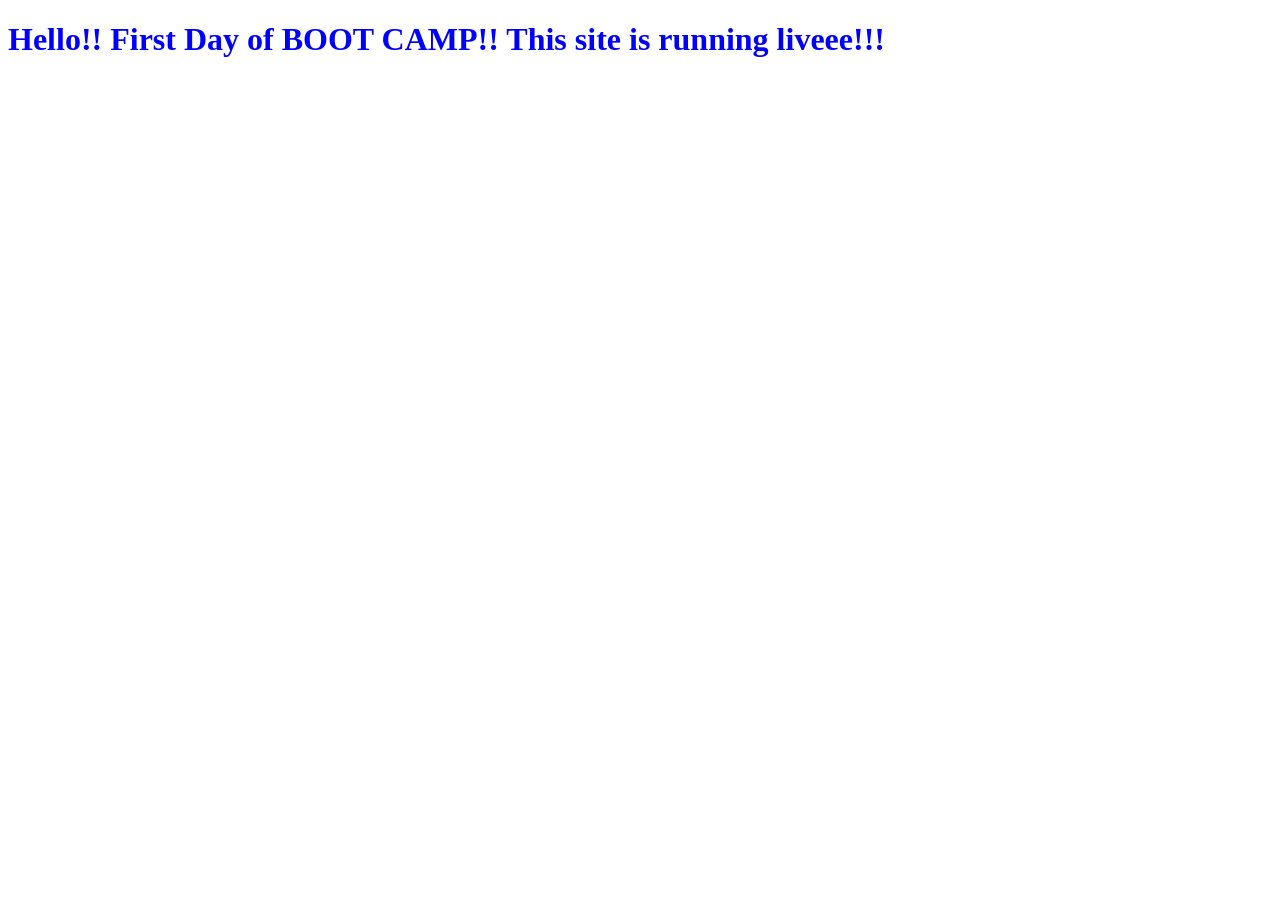
==== src/main/resources/static/index.html @ 1a6aeddd "check" ====
<!DOCTYPE html>
<html lang="en">
<head>
    <meta charset="UTF-8">
    <meta name="viewport" content="width=device-width, initial-scale=1.0">
    <title>Document</title>
    <link rel="stylesheet" href="index.css">
</head>
<body>
    <h1> Hello!! First Day of BOOT CAMP!! This site is running liveee!!!  </h1>
      <script src="index.js"></script>
</body>
</html>
---- src/main/resources/static/index.css ----
h1{
    color:blue
}
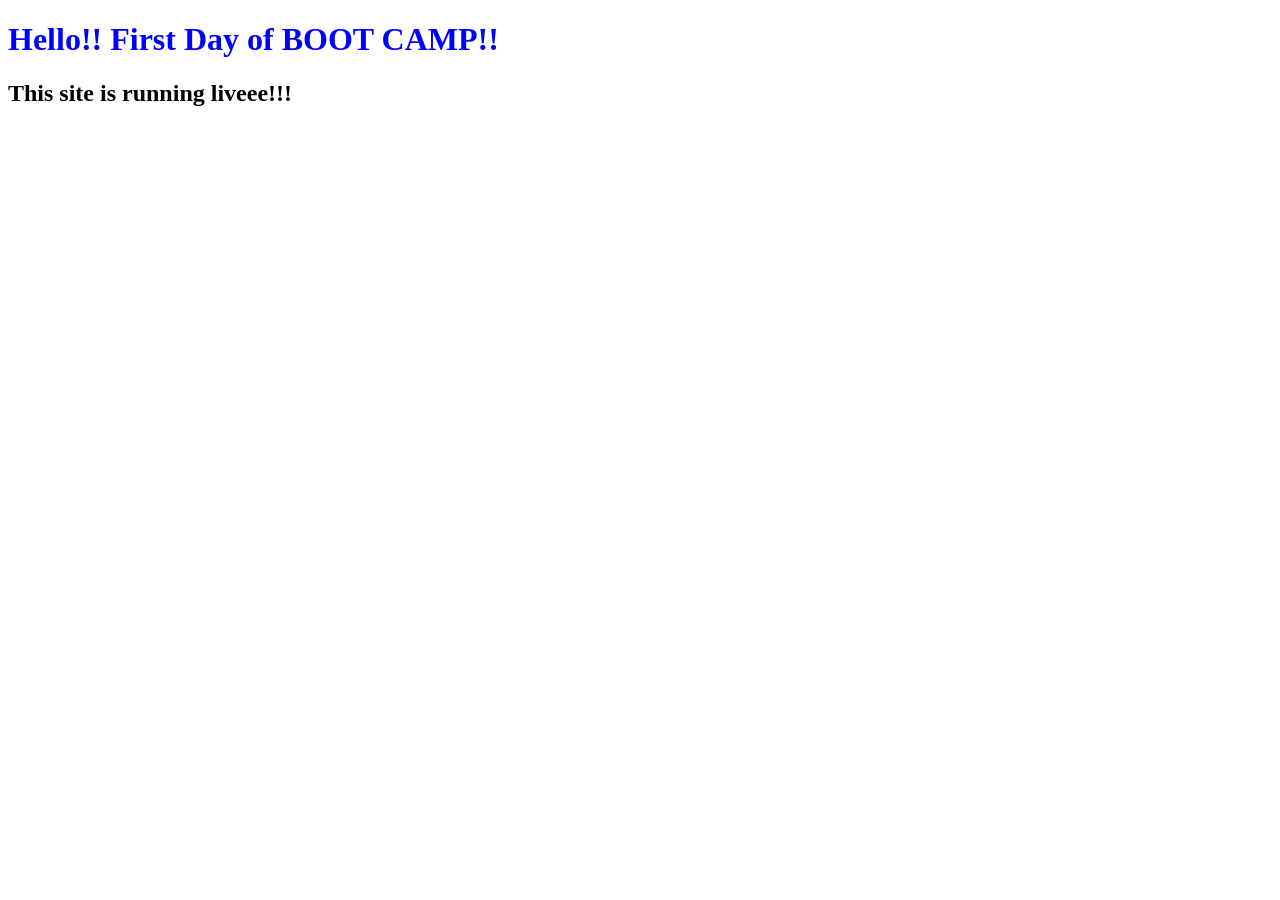
==== commit a7a7c1b9: "new" ====
--- a/src/main/resources/static/index.html
+++ b/src/main/resources/static/index.html
@@ -7,7 +7,8 @@
     <link rel="stylesheet" href="index.css">
 </head>
 <body>
-    <h1> Hello!! First Day of BOOT CAMP!! This site is running liveee!!!  </h1>
+    <h1> Hello!! First Day of BOOT CAMP!!  </h1>
+    <h2>This site is running liveee!!! </h2>
       <script src="index.js"></script>
 </body>
 </html>
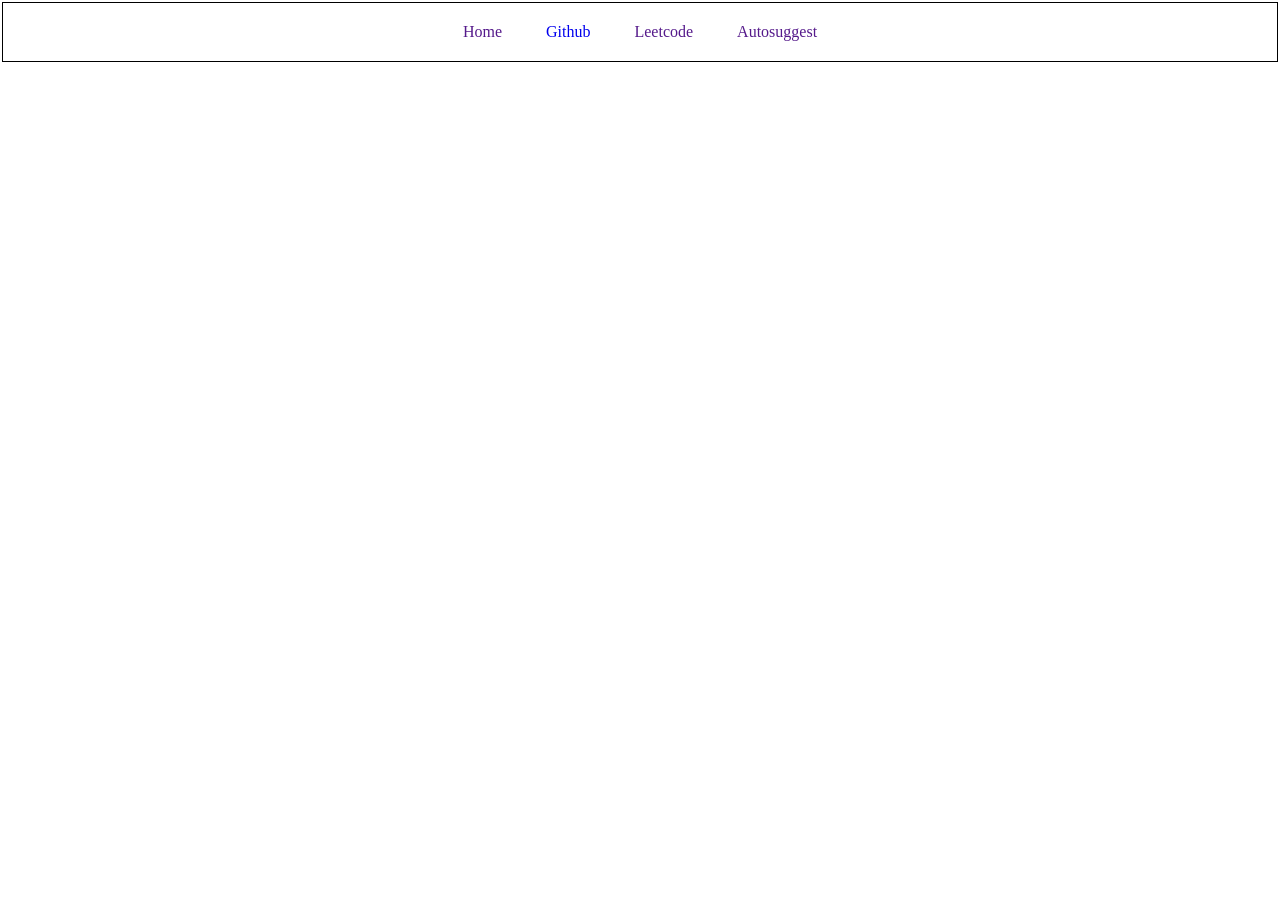
==== commit 4894c6a9: "updated" ====
--- a/src/main/resources/static/index.html
+++ b/src/main/resources/static/index.html
@@ -3,12 +3,17 @@
 <head>
     <meta charset="UTF-8">
     <meta name="viewport" content="width=device-width, initial-scale=1.0">
-    <title>Document</title>
+    <title>Auto Suggest</title>
     <link rel="stylesheet" href="index.css">
 </head>
 <body>
-    <h1> Hello!! First Day of BOOT CAMP!!  </h1>
-    <h2>This site is running liveee!!! </h2>
-      <script src="index.js"></script>
+    <!-- <h1>Hello World!</h1> -->
+     <div class="navbar">
+        <a href="">Home</a>
+        <a href="https://github.com/">Github</a>
+        <a href="">Leetcode</a>
+        <a href="">Autosuggest</a>
+     </div>
+    <script src="index.js"></script>
 </body>
-</html>
+</html>
--- a/src/main/resources/static/index.css
+++ b/src/main/resources/static/index.css
@@ -1,3 +1,21 @@
-h1{
-    color:blue
+body{
+    margin: 2px;
+}
+
+h1 {
+    color: blue;
+}
+
+.navbar{
+    border-style: solid;
+    border-width: 1px;
+    border-color: black;
+    padding: 20px;
+    text-align: center;
+}
+
+.navbar a{
+    padding: 20px;
+    text-decoration: none;
+    color: dark green;
 }
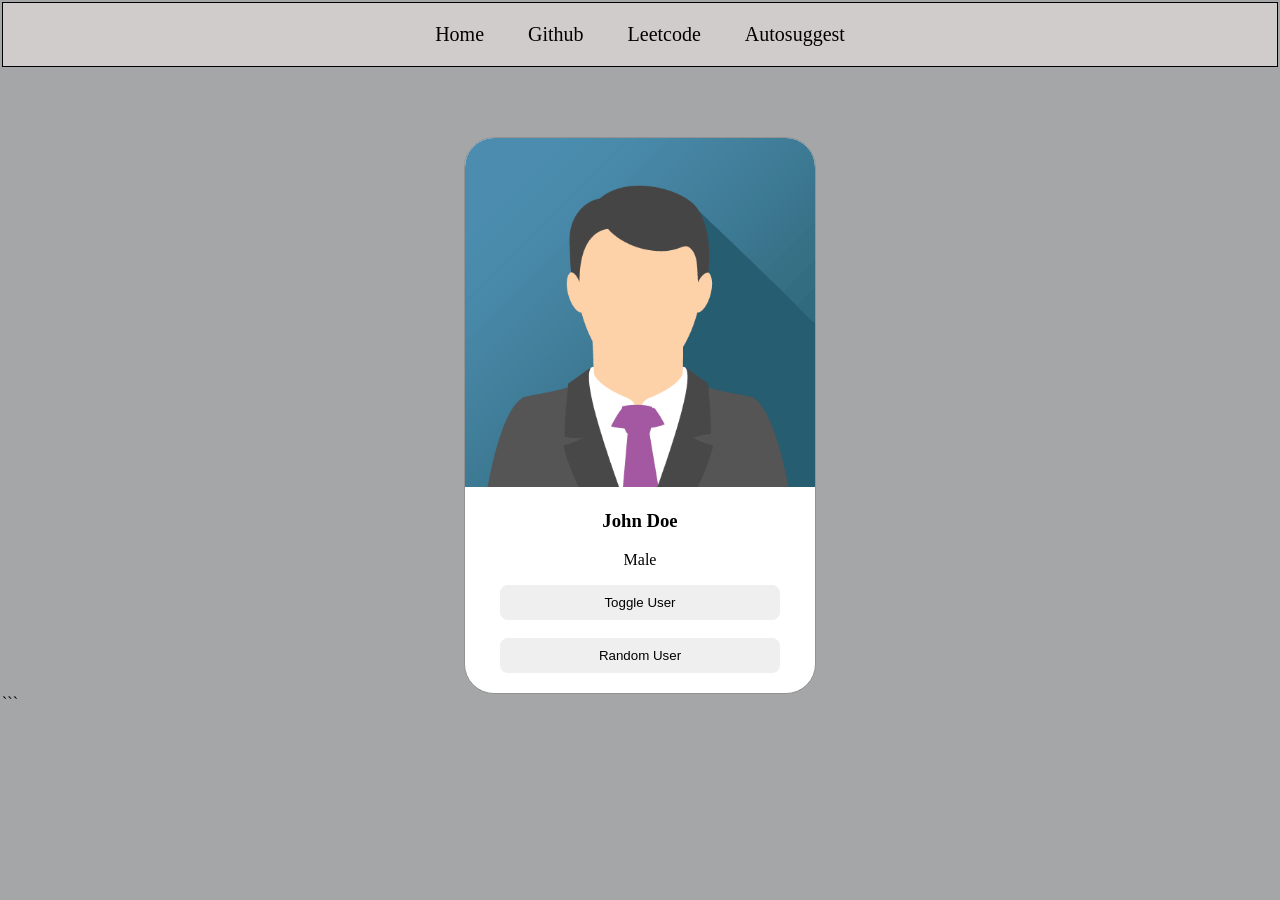
==== commit 759655da: "era2.0" ====
--- a/src/main/resources/static/index.html
+++ b/src/main/resources/static/index.html
@@ -14,6 +14,16 @@
         <a href="">Leetcode</a>
         <a href="">Autosuggest</a>
      </div>
+
+     <div class="card">
+        <img src="john.png" alt="image not found">
+        <h3 id="user-name">John Doe</h3>
+        <p>Male</p>
+        <button>Toggle User</button>
+        <br>
+        <br>
+        <button> Random User</button>
+     </div>
     <script src="index.js"></script>
 </body>
-</html>+</html>```
--- a/src/main/resources/static/index.css
+++ b/src/main/resources/static/index.css
@@ -1,21 +1,54 @@
 body{
     margin: 2px;
+    background-color: rgb(165, 166, 167);
 }
 
 h1 {
-    color: blue;
+    color: rgb(13, 13, 13);
 }
 
 .navbar{
     border-style: solid;
     border-width: 1px;
-    border-color: black;
+    border-color: rgb(0, 0, 0);
     padding: 20px;
     text-align: center;
+    background-color: rgb(209, 204, 204);
 }
 
 .navbar a{
     padding: 20px;
     text-decoration: none;
-    color: dark green;
+    color: black;
+    font-size:20px;
+}
+.navbar a:hover{
+    color:black;
+    background-color:rgb(184, 189, 190);
+
+}
+.card{
+    border: 1px solid rgb(147, 146, 146);
+    width: 350px;
+    border-radius: 30px;
+    text-align: center;
+    margin-top: 70px;
+    overflow: hidden;
+    /* margin-left: 40%; */
+    margin-left: auto;
+    margin-right: auto;
+    padding-bottom: 20px;
+    background-color: white;
+}
+
+.card img{
+    /* width: 300px; */
+    width: 100%;
+}
+
+.card button{
+    border-style: none;
+    padding: 10px;
+    width: 80%;
+    border-radius: 8px;
 }
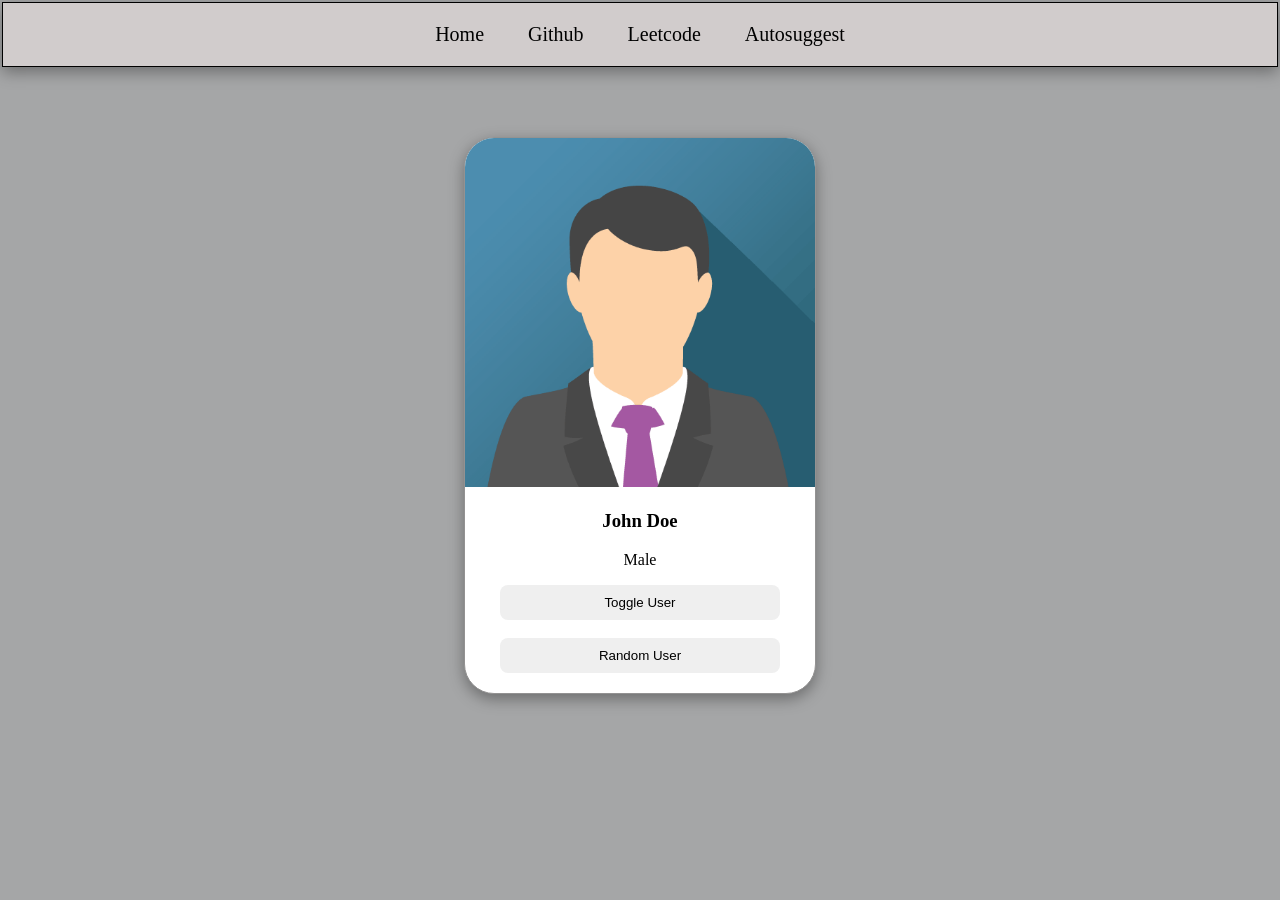
==== commit 15c3eaac: "updated" ====
--- a/src/main/resources/static/index.html
+++ b/src/main/resources/static/index.html
@@ -16,14 +16,15 @@
      </div>
 
      <div class="card">
-        <img src="john.png" alt="image not found">
+        <img id="user-image" src="john.png" alt="image not found">
         <h3 id="user-name">John Doe</h3>
-        <p>Male</p>
-        <button>Toggle User</button>
+        <p id="user-gender">Male</p>
+
+        <button onclick="toggleUser()" >Toggle User</button>
         <br>
         <br>
         <button> Random User</button>
      </div>
     <script src="index.js"></script>
 </body>
-</html>```+</html>
--- a/src/main/resources/static/index.css
+++ b/src/main/resources/static/index.css
@@ -14,6 +14,7 @@
     padding: 20px;
     text-align: center;
     background-color: rgb(209, 204, 204);
+    box-shadow: rgba(0, 0, 0, 0.35) 0px 5px 15px;
 }
 
 .navbar a{
@@ -39,6 +40,7 @@
     margin-right: auto;
     padding-bottom: 20px;
     background-color: white;
+    box-shadow: rgba(0, 0, 0, 0.35) 0px 5px 15px;
 }
 
 .card img{
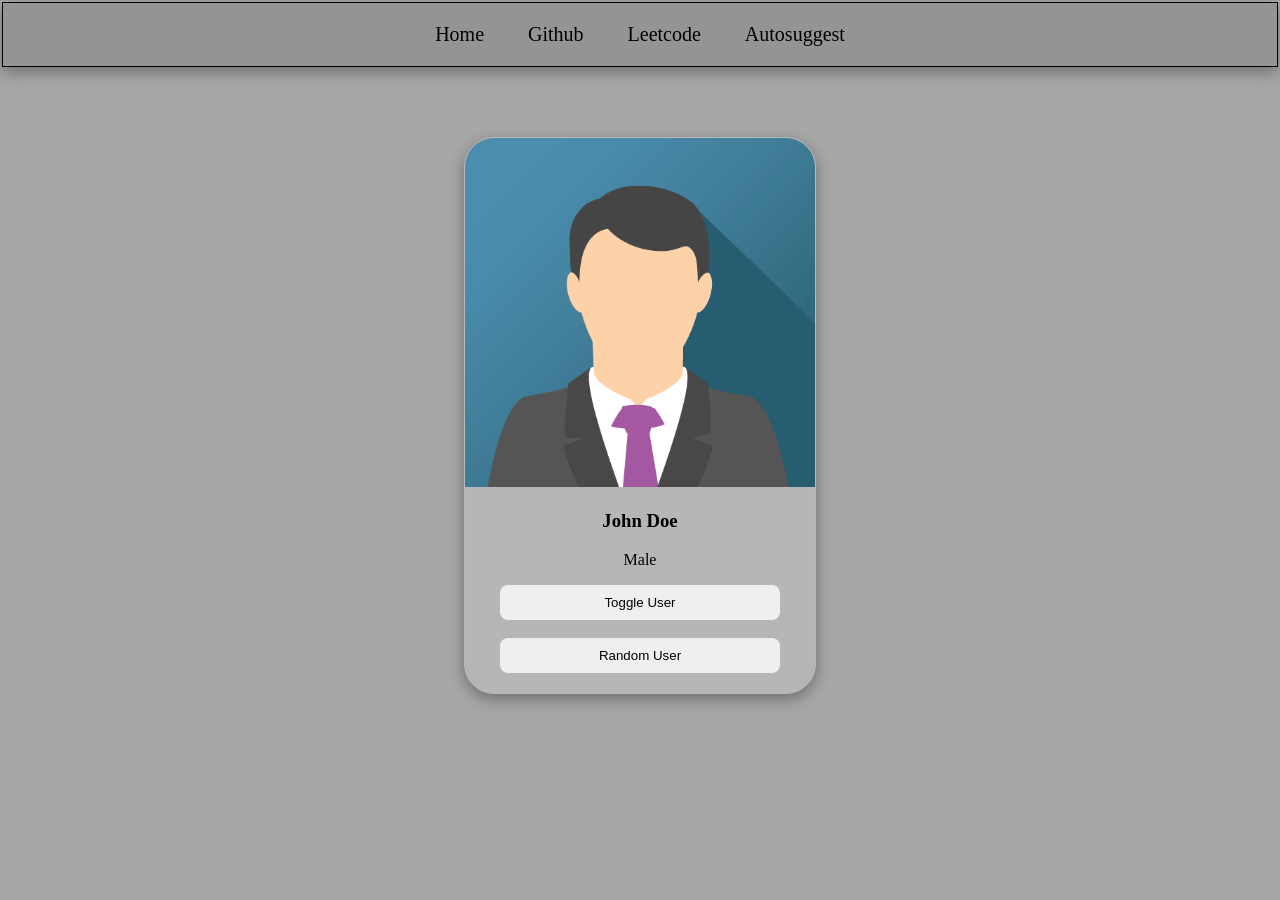
==== commit c169ba94: "random user" ====
--- a/src/main/resources/static/index.html
+++ b/src/main/resources/static/index.html
@@ -23,7 +23,7 @@
         <button onclick="toggleUser()" >Toggle User</button>
         <br>
         <br>
-        <button> Random User</button>
+        <button onclick="randomUser()">Random User</button>
      </div>
     <script src="index.js"></script>
 </body>
--- a/src/main/resources/static/index.css
+++ b/src/main/resources/static/index.css
@@ -1,6 +1,6 @@
 body{
     margin: 2px;
-    background-color: rgb(165, 166, 167);
+    background-color: rgb(167, 167, 167);
 }
 
 h1 {
@@ -13,7 +13,7 @@
     border-color: rgb(0, 0, 0);
     padding: 20px;
     text-align: center;
-    background-color: rgb(209, 204, 204);
+    background-color: rgb(148, 148, 148);
     box-shadow: rgba(0, 0, 0, 0.35) 0px 5px 15px;
 }
 
@@ -24,12 +24,12 @@
     font-size:20px;
 }
 .navbar a:hover{
-    color:black;
-    background-color:rgb(184, 189, 190);
+    color:rgb(190, 190, 190);
+    background-color:rgb(202, 200, 200);
 
 }
 .card{
-    border: 1px solid rgb(147, 146, 146);
+    border: 1px solid rgb(185, 185, 185);
     width: 350px;
     border-radius: 30px;
     text-align: center;
@@ -39,7 +39,7 @@
     margin-left: auto;
     margin-right: auto;
     padding-bottom: 20px;
-    background-color: white;
+    background-color: rgb(182, 182, 182);
     box-shadow: rgba(0, 0, 0, 0.35) 0px 5px 15px;
 }
 
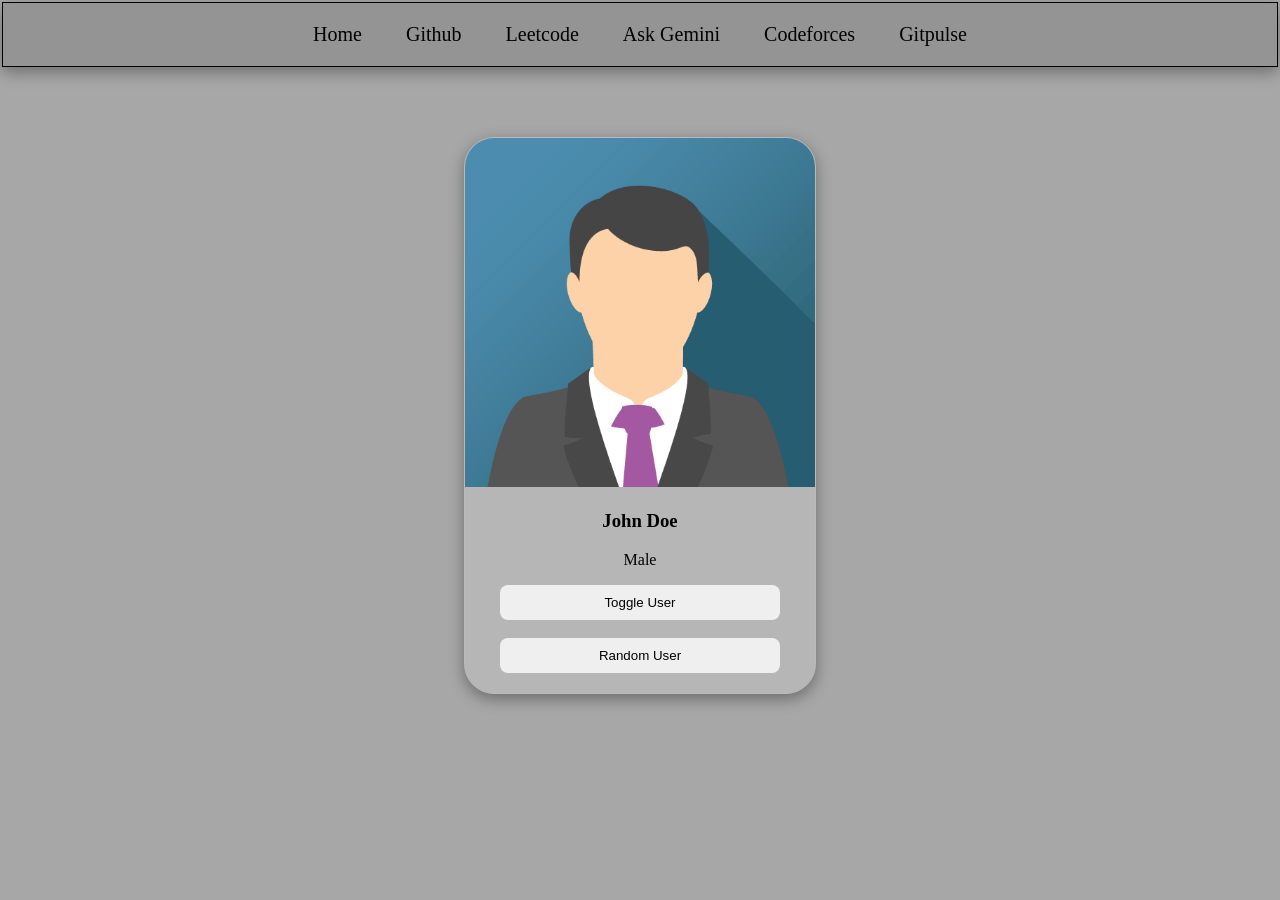
==== commit ada77847: "updated" ====
--- a/src/main/resources/static/index.html
+++ b/src/main/resources/static/index.html
@@ -10,9 +10,13 @@
     <!-- <h1>Hello World!</h1> -->
      <div class="navbar">
         <a href="">Home</a>
-        <a href="https://github.com/">Github</a>
-        <a href="">Leetcode</a>
-        <a href="">Autosuggest</a>
+        <a href="https://github.com/" target="_blank">Github</a>
+        <a href="leetcode-stats.html" target="_blank">Leetcode</a>
+        <a href="ask-gemini.html" target="_blank">Ask Gemini</a>
+        <a href="codeforces-stats.html" target="_blank">Codeforces</a>
+        <a href="gitpulse.html" target="_blank">Gitpulse</a>
+
+       
      </div>
 
      <div class="card">
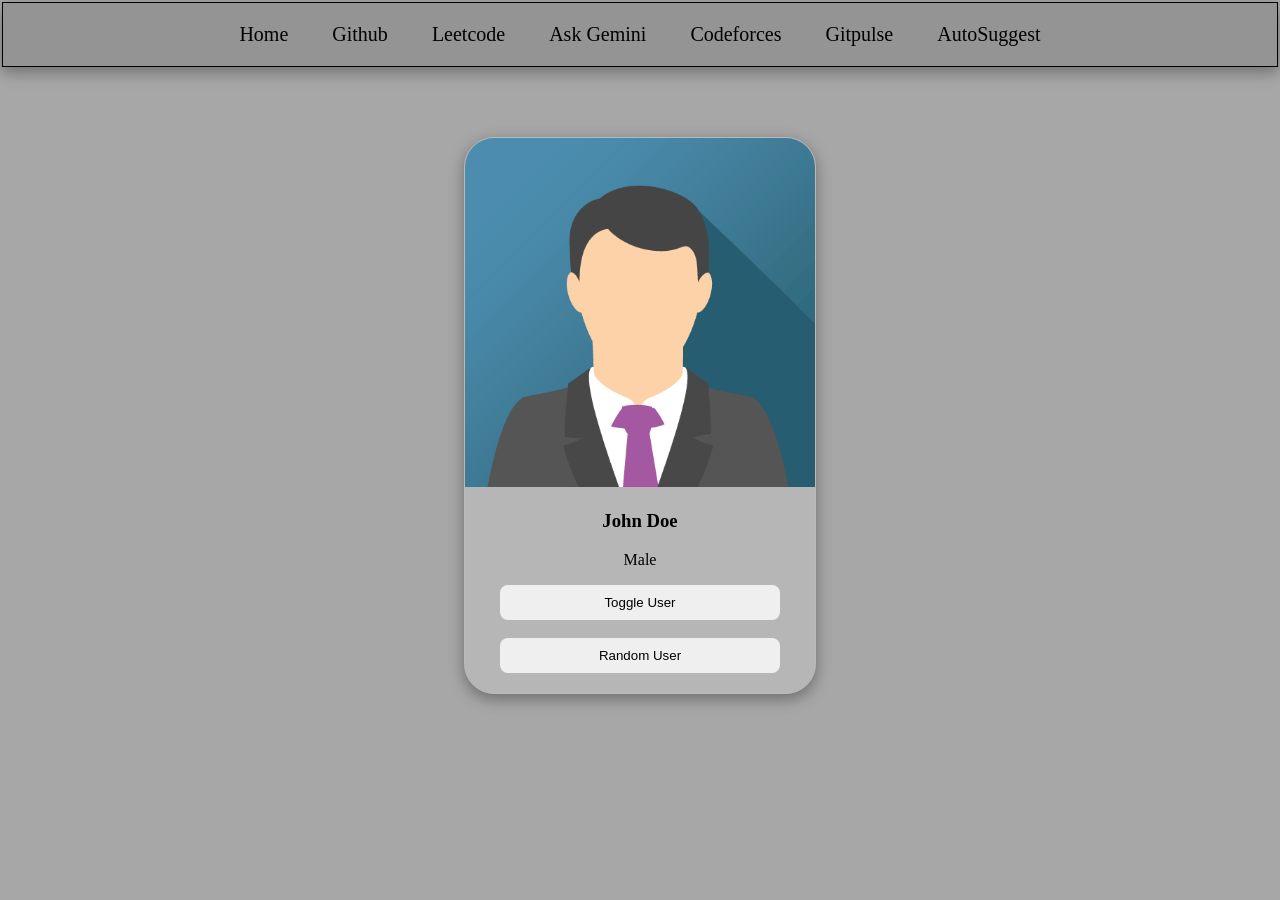
==== commit 7664a438: "final" ====
--- a/src/main/resources/static/index.html
+++ b/src/main/resources/static/index.html
@@ -15,6 +15,7 @@
         <a href="ask-gemini.html" target="_blank">Ask Gemini</a>
         <a href="codeforces-stats.html" target="_blank">Codeforces</a>
         <a href="gitpulse.html" target="_blank">Gitpulse</a>
+        <a href="autosuggest.html" target="_blank">AutoSuggest</a>
 
        
      </div>
